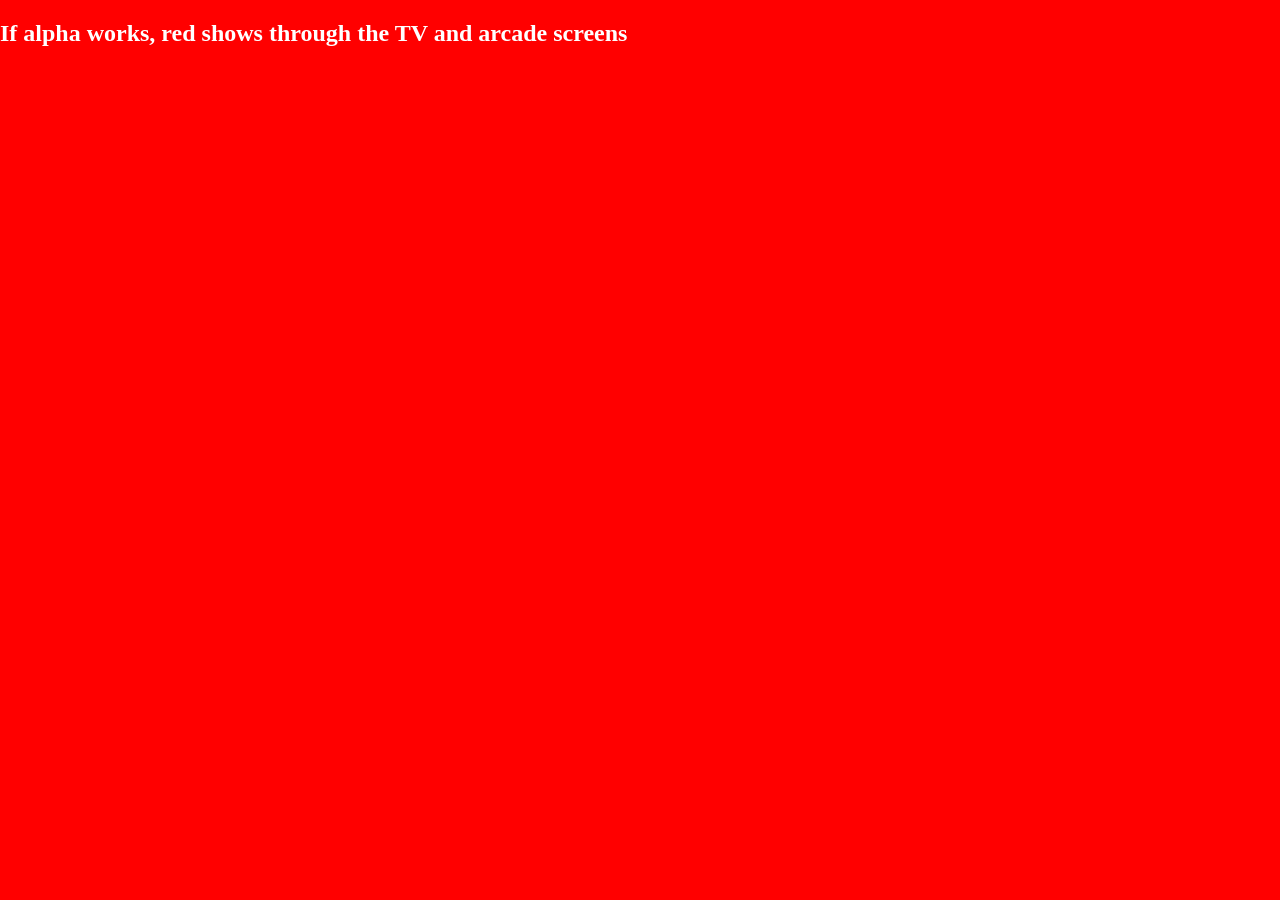
==== test_alpha.html @ 57a72068 "added and updates media" ====
<!DOCTYPE html>
<html>
<head><title>Alpha Test</title></head>
<body style="background:red;margin:0">
<h2 style="color:white;position:fixed;top:0;left:0;z-index:10">If alpha works, red shows through the TV and arcade screens</h2>
<video autoplay muted loop playsinline style="width:100vh;height:100vh;display:block;margin:0 auto"
  src="Media/Processed_Gaylords_Shop/butt_itch.webm"></video>
</body>
</html>
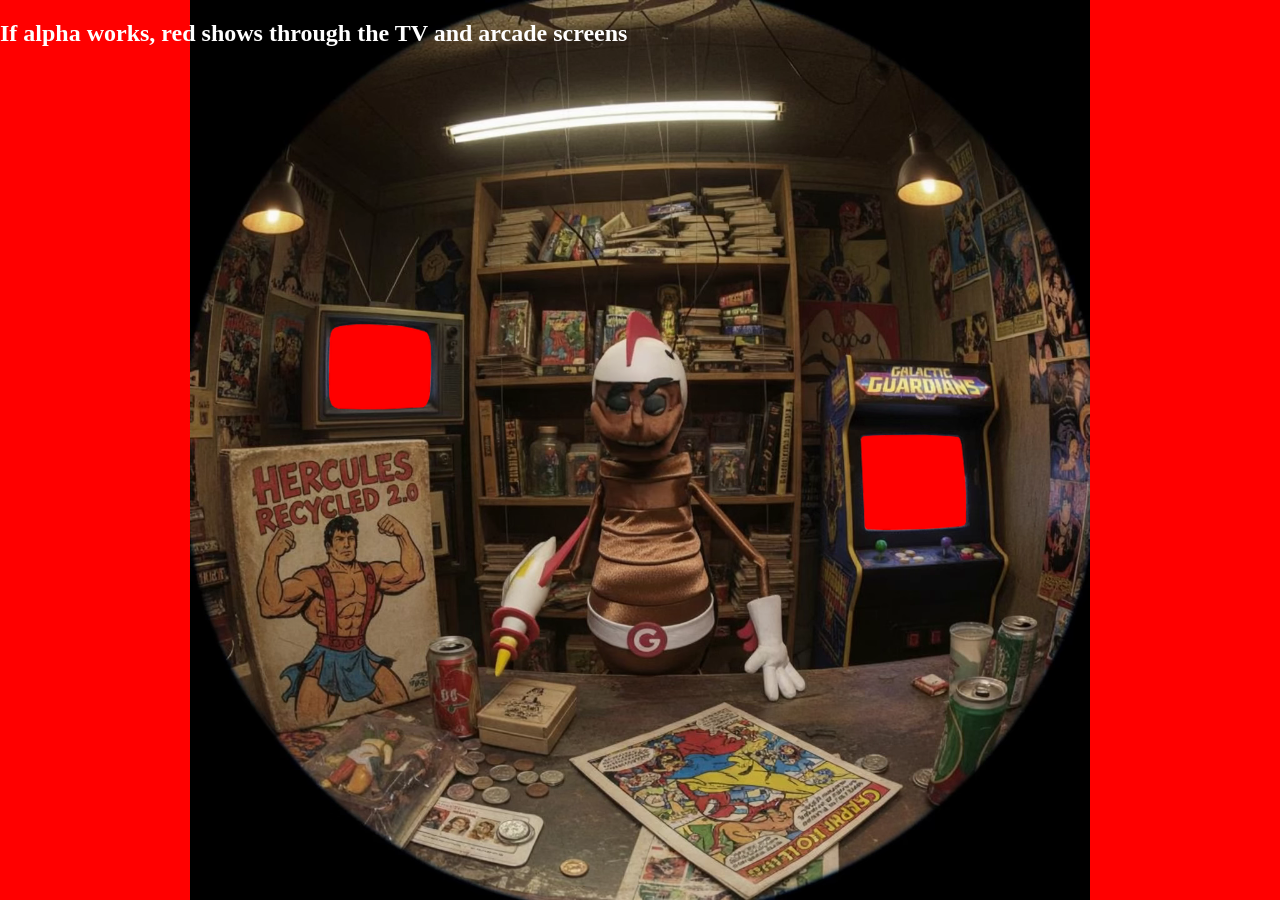
==== commit 6b497e5e: "Migrate media to scene-graph layout; site builds under new scaffolding - Move processed media into M" ====
--- a/test_alpha.html
+++ b/test_alpha.html
@@ -4,6 +4,6 @@
 <body style="background:red;margin:0">
 <h2 style="color:white;position:fixed;top:0;left:0;z-index:10">If alpha works, red shows through the TV and arcade screens</h2>
 <video autoplay muted loop playsinline style="width:100vh;height:100vh;display:block;margin:0 auto"
-  src="Media/Processed_Gaylords_Shop/butt_itch.webm"></video>
+  src="Media/Processed/idle/butt_itch.webm"></video>
 </body>
 </html>
